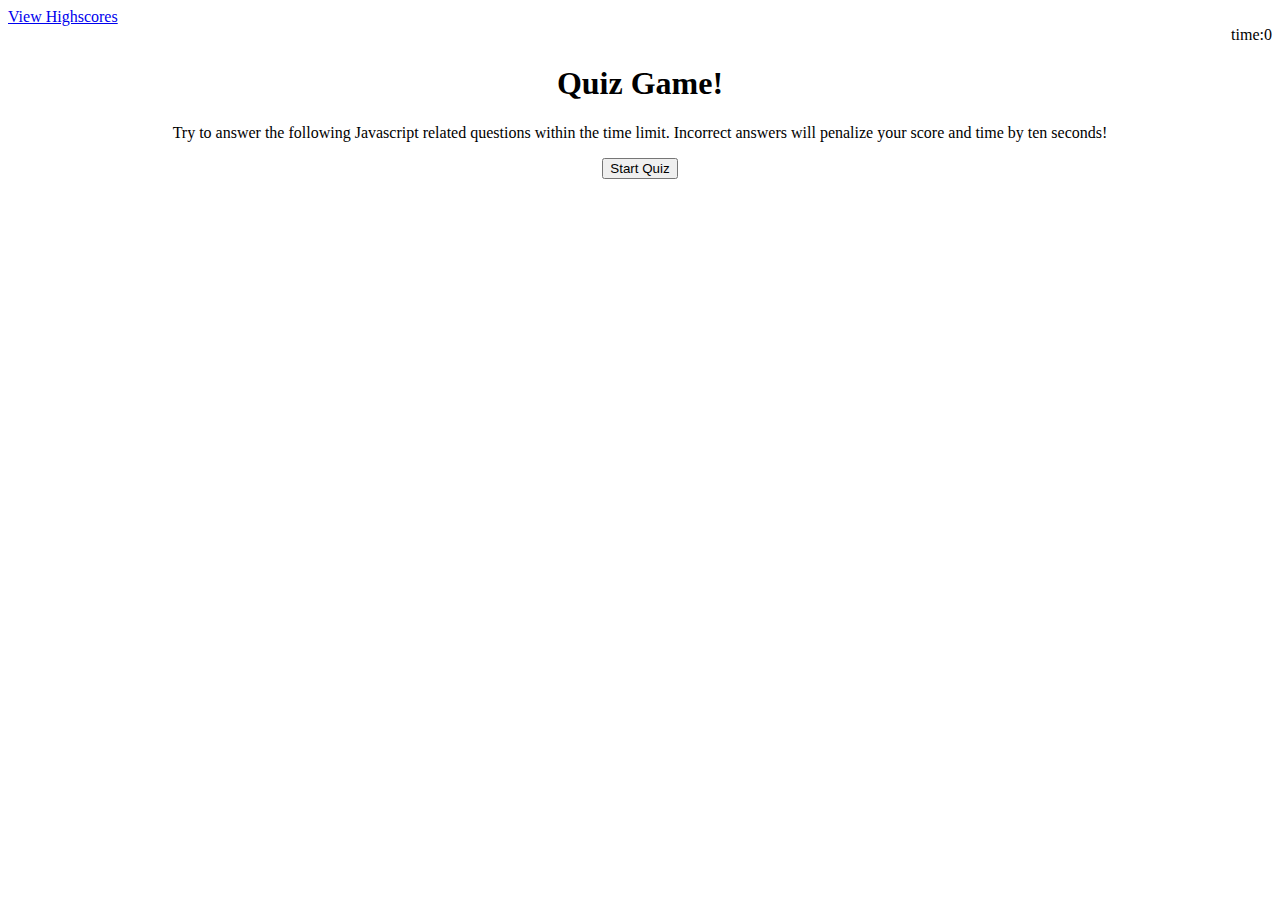
==== index.html @ 303667e9 "added html css javascript logic and questions commented out time function" ====
<!DOCTYPE html>
<html lang="en">
<head>
    <meta charset="UTF-8">
    <meta http-equiv="X-UA-Compatible" content="IE=edge">
    <meta name="viewport" content="width=device-width, initial-scale=1.0">
    <title>Document</title>
    <link rel="reset" href="./reset.css">
    <link rel="stylesheet" href="./assets/style.css">
</head>


<body>
    <div class ="scores"><a href="highscores.html">View Highscores</a></div>

    <div class ="timer">time: <span id = "time">0</span></div>

    <main>
        <div id="start-screen" class="start">
            <h1>Quiz Game!</h1>
            <p>
                Try to answer the following Javascript related questions within the time limit. Incorrect answers will penalize your score and time by ten seconds!
            </p>
            <button id="start">Start Quiz</button>
            
        </div>

        <div id ="questions" class="hide">
            <h2 id="question-title"></h2>
            <div id="choices" class="choices"></div>
        </div>

        <div id="end-screen" class="hide">
            <h2>All Done!</h2>
            <p>Your final score is <span id="final-score"></span>.
                Enter initials: <input type="text" id="initials" max="3" />
                <button id="submit">Submit</button>
            </p>
        </div>
    </main>    
        <div id="feedback" class="feedback-hide"></div>
    <script src="./assets/questions.js"></script>
    <script src="./assets/logic.js"></script>
</body>
</html>
---- assets/style.css ----
main {
    margin: auto;
    text-align: center;
}

.hide {
    display: none;
}

.timer {
    display: flex;
    justify-content: flex-end;
}

.choices {
    display: block;
    justify-content: center;
}
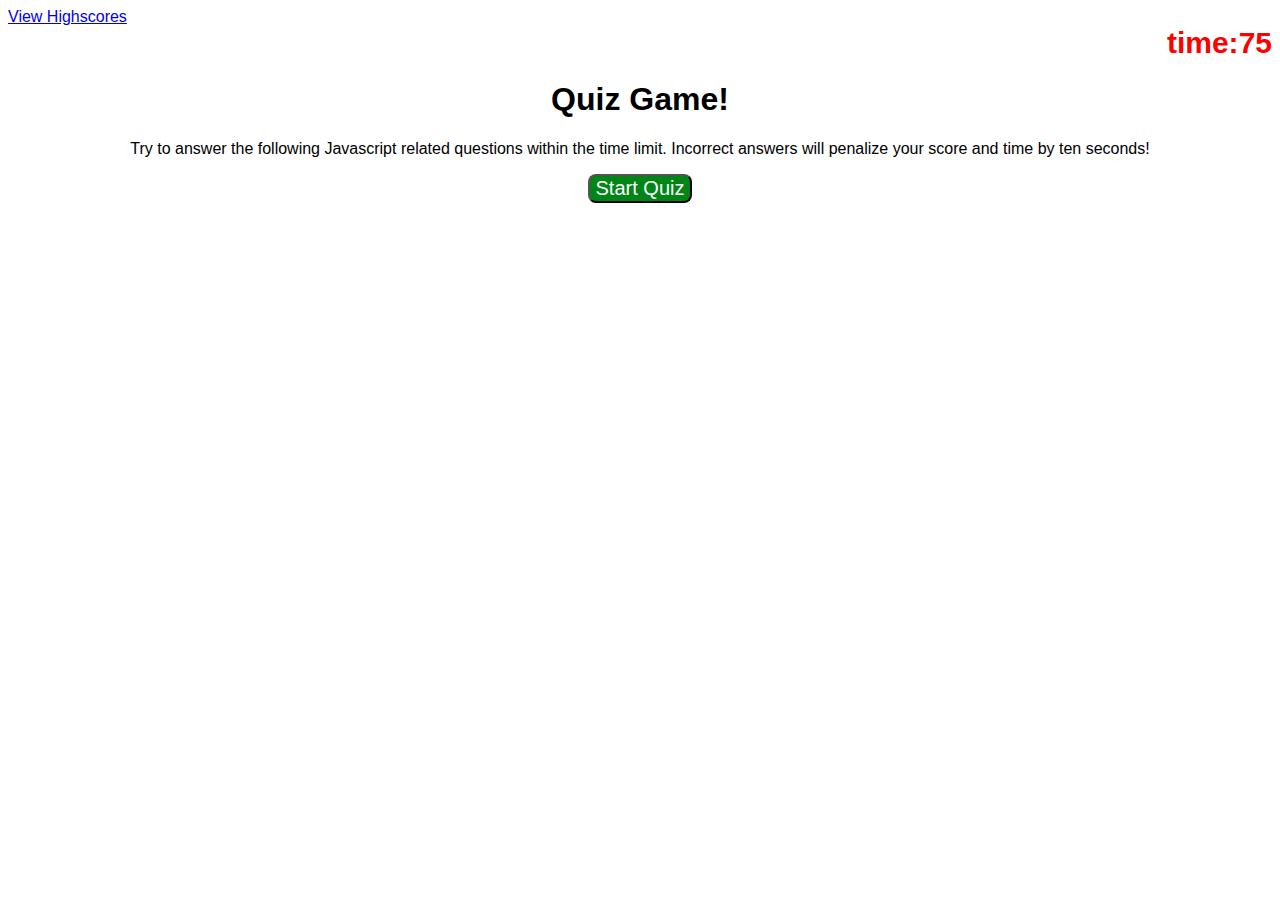
==== commit d832614a: "fixed timer function added end screen function" ====
--- a/index.html
+++ b/index.html
@@ -13,10 +13,10 @@
 <body>
     <div class ="scores"><a href="highscores.html">View Highscores</a></div>
 
-    <div class ="timer">time: <span id = "time">0</span></div>
+    <div class ="timer">time: <span id = "time">75</span></div>
 
     <main>
-        <div id="start-screen" class="start">
+        <div id="start-screen">
             <h1>Quiz Game!</h1>
             <p>
                 Try to answer the following Javascript related questions within the time limit. Incorrect answers will penalize your score and time by ten seconds!
@@ -28,13 +28,15 @@
         <div id ="questions" class="hide">
             <h2 id="question-title"></h2>
             <div id="choices" class="choices"></div>
+            <p id="showAnswer"></p>
         </div>
 
         <div id="end-screen" class="hide">
             <h2>All Done!</h2>
-            <p>Your final score is <span id="final-score"></span>.
+            <p><span id="final-score"></span>
                 Enter initials: <input type="text" id="initials" max="3" />
                 <button id="submit">Submit</button>
+                <p id = "showPoints"></p>
             </p>
         </div>
     </main>    
--- a/assets/style.css
+++ b/assets/style.css
@@ -1,3 +1,7 @@
+* {
+    font-family: 'Trebuchet MS', 'Lucida Sans Unicode', 'Lucida Grande', 'Lucida Sans', Arial, sans-serif;
+
+}
 main {
     margin: auto;
     text-align: center;
@@ -7,15 +11,39 @@
     display: none;
 }
 
+.show {
+    display: block;
+}
+
 .timer {
     display: flex;
     justify-content: flex-end;
 }
 
-.choices {
+.choice {
     display: block;
     justify-content: center;
 }
 
 
 
+/* .choice {
+    display: block;
+    justify-content: center;
+} */
+
+button {
+    font-size: 20px;
+    background-color: rgb(0, 134, 22);
+    border-radius: 8px;
+    color: white;
+}
+
+.timer {
+    color: red;
+    font-weight: bolder;
+    font-size: 30px;
+}
+
+
+
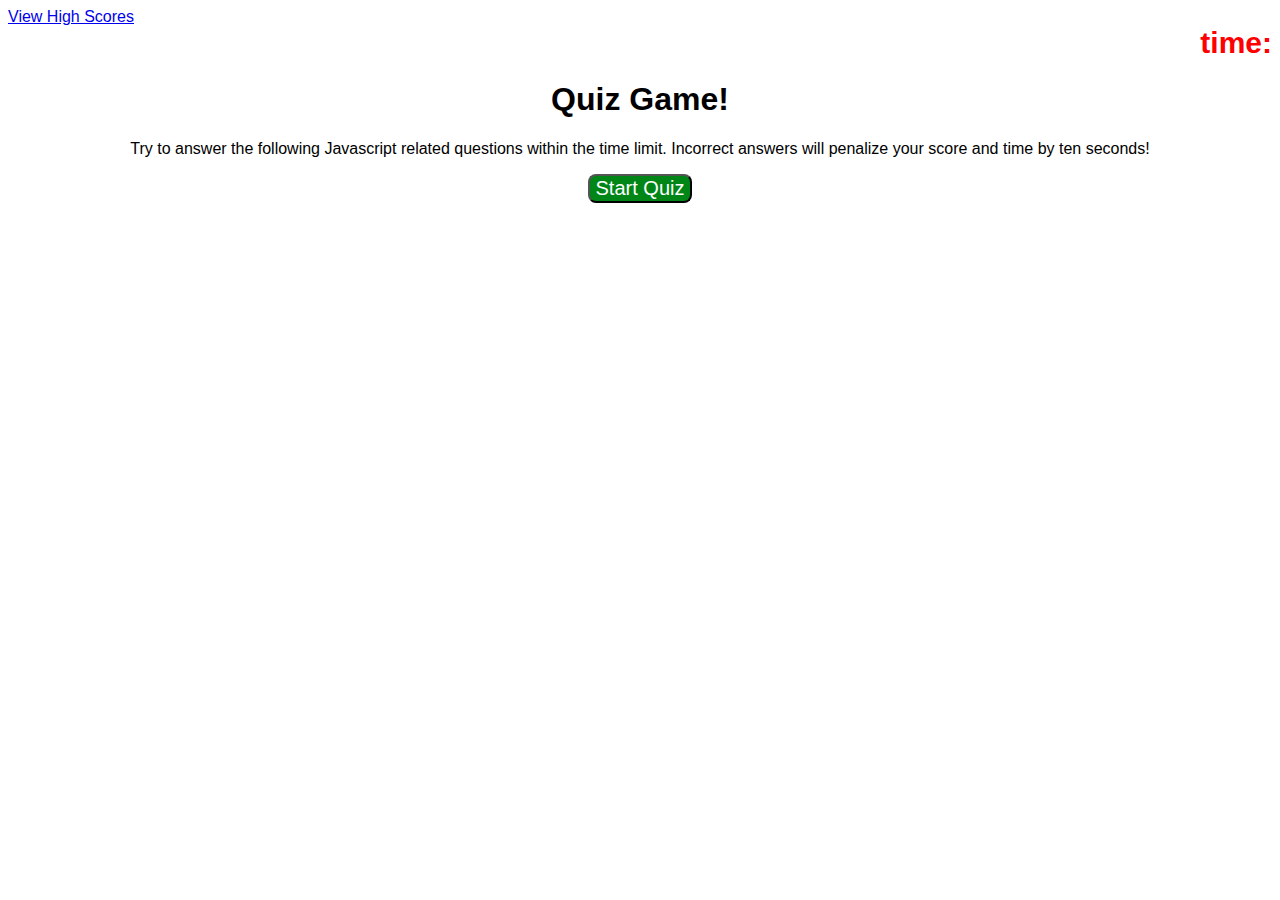
==== commit 67b42627: "created scores.html, fixed timer function&local storage, got points to display on scores.html" ====
--- a/index.html
+++ b/index.html
@@ -11,9 +11,8 @@
 
 
 <body>
-    <div class ="scores"><a href="highscores.html">View Highscores</a></div>
-
-    <div class ="timer">time: <span id = "time">75</span></div>
+    <a href="scores.html" class="scores">View High Scores</a>
+    <div class ="timer">time: <span id = "time"></span></div>
 
     <main>
         <div id="start-screen">
--- a/assets/style.css
+++ b/assets/style.css
@@ -27,11 +27,6 @@
 
 
 
-/* .choice {
-    display: block;
-    justify-content: center;
-} */
-
 button {
     font-size: 20px;
     background-color: rgb(0, 134, 22);
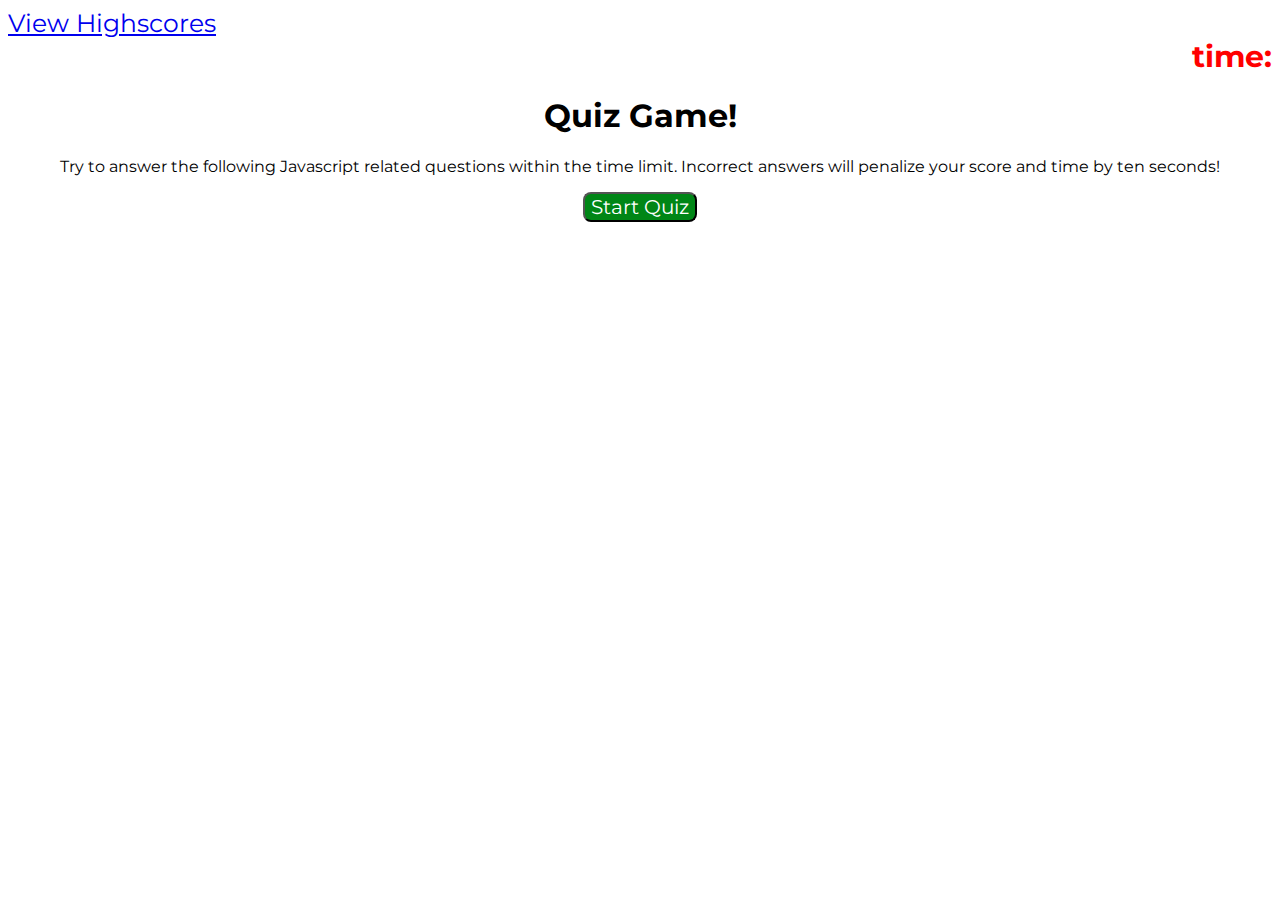
==== commit ab3f67a1: "updated css added retry quiz button changed title of both htmls updated readme file and added images" ====
--- a/index.html
+++ b/index.html
@@ -4,14 +4,16 @@
     <meta charset="UTF-8">
     <meta http-equiv="X-UA-Compatible" content="IE=edge">
     <meta name="viewport" content="width=device-width, initial-scale=1.0">
-    <title>Document</title>
+    <title>JS Coding Quiz</title>
     <link rel="reset" href="./reset.css">
     <link rel="stylesheet" href="./assets/style.css">
+    <link rel="preconnect" href="https://fonts.gstatic.com">
+<link href="https://fonts.googleapis.com/css2?family=Montserrat:ital@1&display=swap" rel="stylesheet">
 </head>
 
 
 <body>
-    <a href="scores.html" class="scores">View High Scores</a>
+    <a href="scores.html" class="scores">View Highscores</a>
     <div class ="timer">time: <span id = "time"></span></div>
 
     <main>
@@ -34,7 +36,7 @@
             <h2>All Done!</h2>
             <p><span id="final-score"></span>
                 Enter initials: <input type="text" id="initials" max="3" />
-                <button id="submit">Submit</button>
+                <button id="submit">Click To Submit</button>
                 <p id = "showPoints"></p>
             </p>
         </div>
--- a/assets/style.css
+++ b/assets/style.css
@@ -1,7 +1,9 @@
 * {
-    font-family: 'Trebuchet MS', 'Lucida Sans Unicode', 'Lucida Grande', 'Lucida Sans', Arial, sans-serif;
+    font-family: 'Montserrat', sans-serif;
+}
 
-}
+
+
 main {
     margin: auto;
     text-align: center;
@@ -15,17 +17,14 @@
     display: block;
 }
 
-.timer {
-    display: flex;
-    justify-content: flex-end;
-}
-
 .choice {
     display: block;
     justify-content: center;
 }
 
-
+.scores {
+    font-size: 25px;
+}
 
 button {
     font-size: 20px;
@@ -38,7 +37,23 @@
     color: red;
     font-weight: bolder;
     font-size: 30px;
+    display: flex;
+    justify-content: flex-end;
 }
 
+#pointsbox {
+    font-family: 'Montserrat', sans-serif;
+    margin: auto;
+    text-align: center;
+    font-size: 30px;
+}
 
+#highscores{
+    font-family: 'Montserrat', sans-serif;
+    margin: auto;
+    text-align: center;
+    font-size: 35px;
+    background-color: rgb(0, 134, 22);
+    color: white;
+}
 
